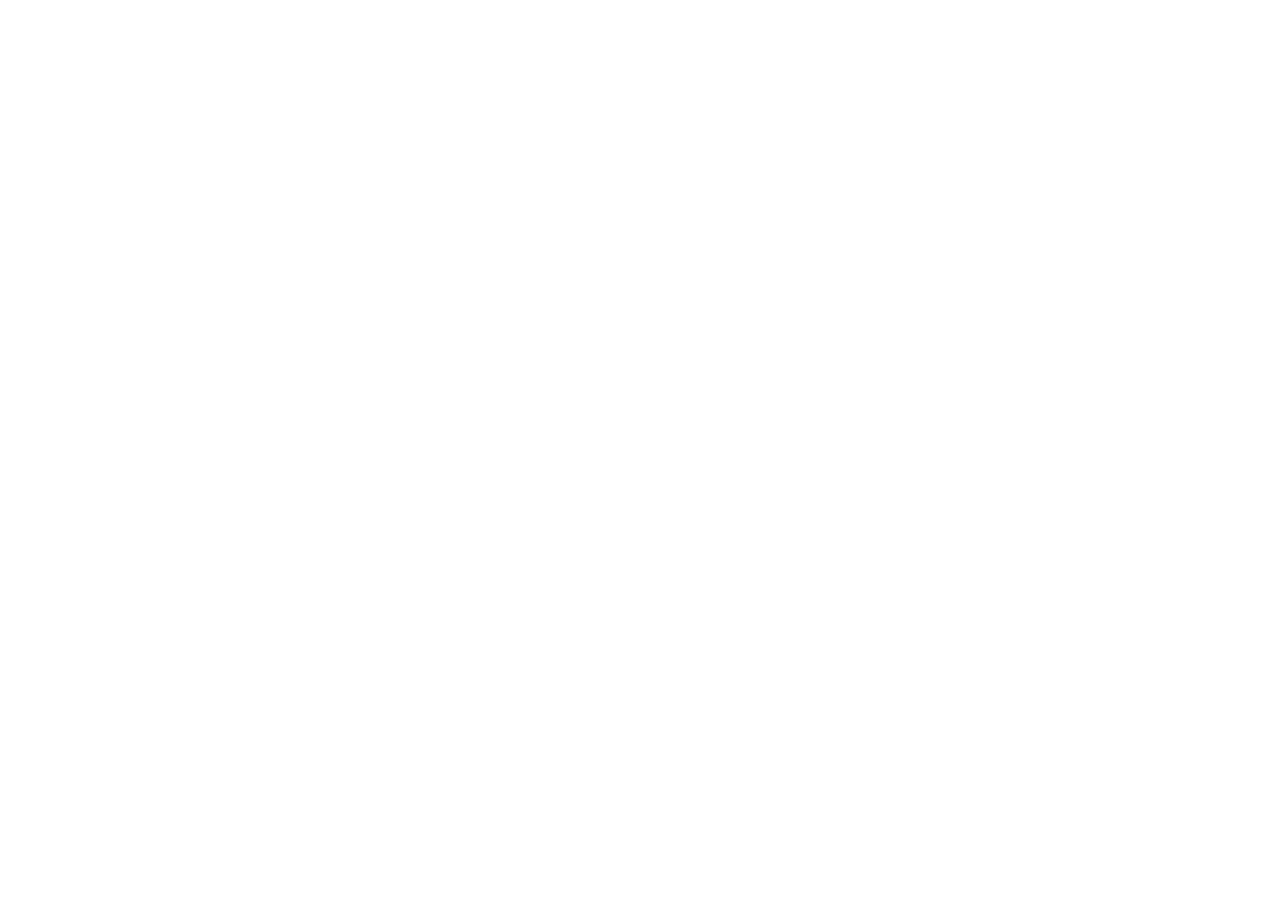
==== readme.html @ f27e63bb "added - readme page" ====
<html lang="en">
<head>
    <meta charset="UTF-8">
    <meta http-equiv="X-UA-Compatible" content="IE=edge">
    <meta name="viewport" content="width=device-width, initial-scale=1.0">
    <title>Notebook readme</title>
</head>
<body>
    
</body>
</html>
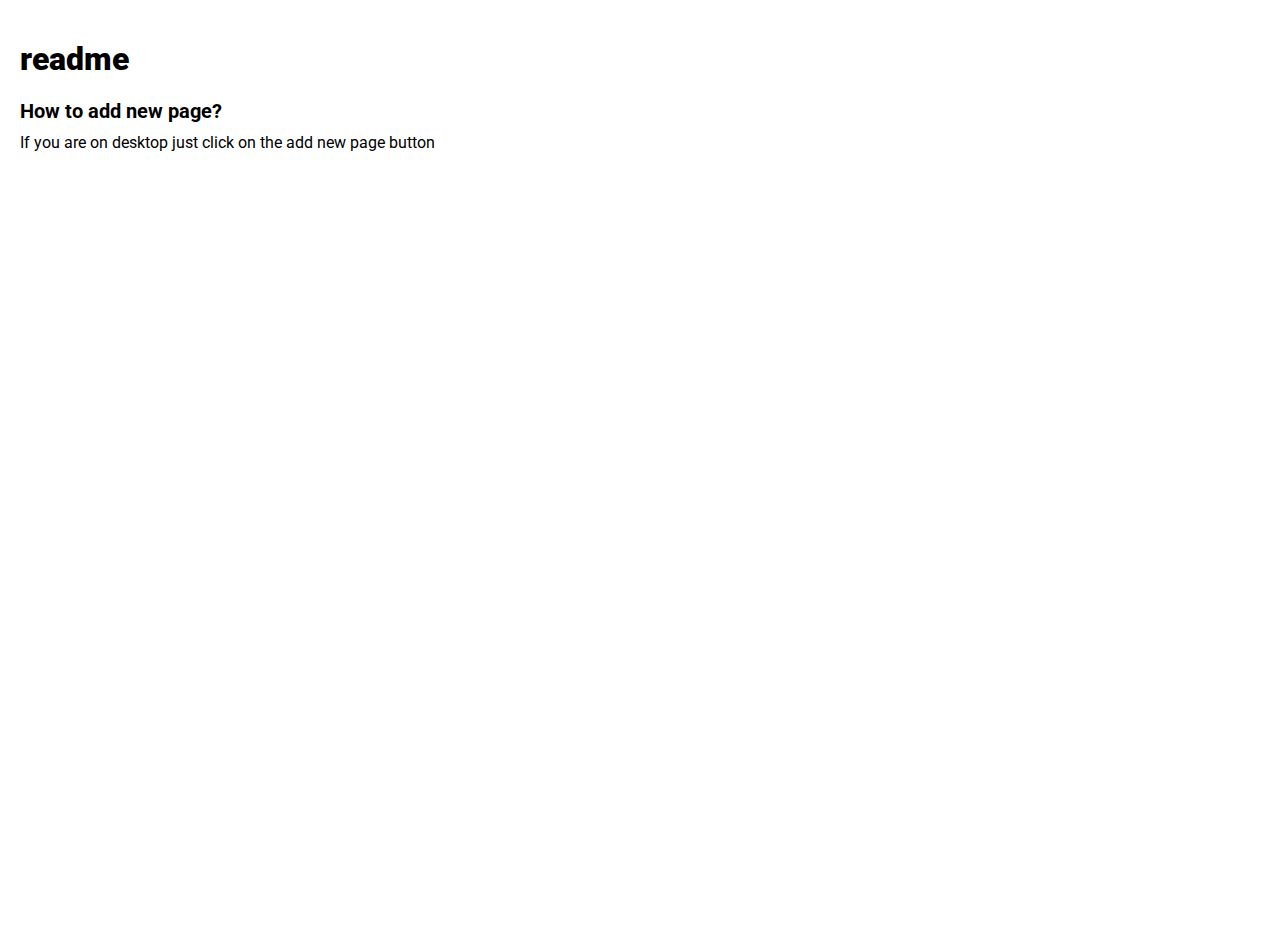
==== commit 131f7be8: "updated - readme" ====
--- a/readme.html
+++ b/readme.html
@@ -3,9 +3,19 @@
     <meta charset="UTF-8">
     <meta http-equiv="X-UA-Compatible" content="IE=edge">
     <meta name="viewport" content="width=device-width, initial-scale=1.0">
+    <link rel="preconnect" href="https://fonts.googleapis.com">
+    <link rel="preconnect" href="https://fonts.gstatic.com" crossorigin>
+    <link href="https://fonts.googleapis.com/css2?family=Roboto:wght@400;700;900&display=swap" rel="stylesheet">
+    <link rel="stylesheet" href="https://cdnjs.cloudflare.com/ajax/libs/font-awesome/6.0.0-beta3/css/all.min.css" integrity="sha512-Fo3rlrZj/k7ujTnHg4CGR2D7kSs0v4LLanw2qksYuRlEzO+tcaEPQogQ0KaoGN26/zrn20ImR1DfuLWnOo7aBA==" crossorigin="anonymous" referrerpolicy="no-referrer" />
+    <link rel="stylesheet" href="css/readme.css">
     <title>Notebook readme</title>
 </head>
 <body>
-    
+    <h1 class="heading">readme</h1>
+
+    <div class="content-wrapper">
+        <div class="section-name">How to add new page?</div>
+        <div class="section-content">If you are on desktop just click on the add new page button</div>
+    </div>
 </body>
 </html>--- a/css/readme.css
+++ b/css/readme.css
@@ -0,0 +1,30 @@
+html,body{
+    margin: 0px;
+    height: 100%;
+    width: 100%;
+    box-sizing: border-box;
+    font-family: 'Roboto', sans-serif;
+}
+
+body>h1{
+    margin-top: 40px;
+    margin-left: 20px;
+}
+
+.heading{
+    font-weight: 900;
+}
+
+.content-wrapper{
+    margin: 10px 20px;
+}
+
+.section-name{
+    font-size: 20px;
+    font-weight: 700;
+}
+
+.section-content{
+    margin-top: 10px;
+    font-weight: 400;
+}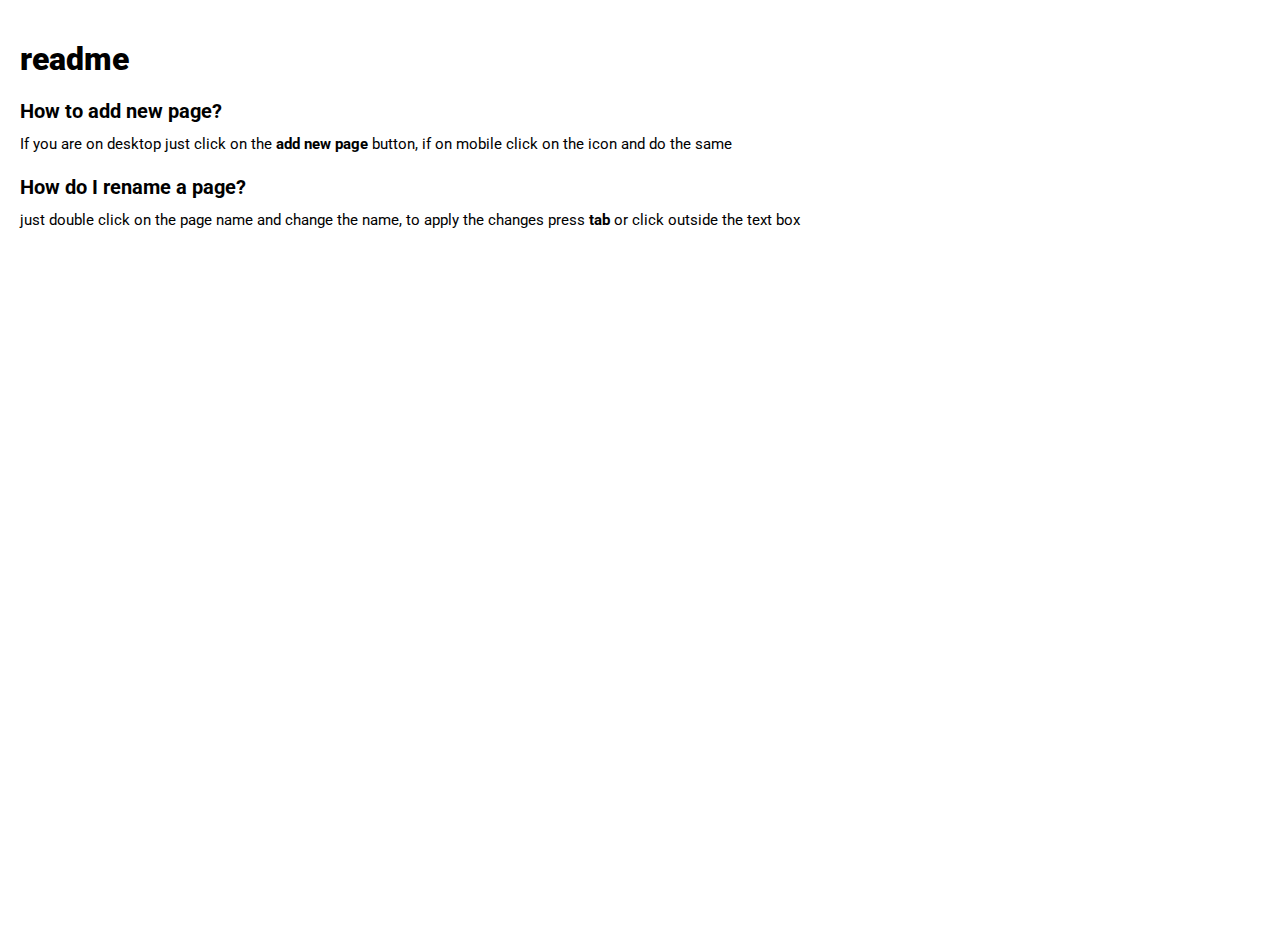
==== commit 6438d700: "update - readme" ====
--- a/readme.html
+++ b/readme.html
@@ -15,7 +15,12 @@
 
     <div class="content-wrapper">
         <div class="section-name">How to add new page?</div>
-        <div class="section-content">If you are on desktop just click on the add new page button</div>
+        <div class="section-content">If you are on desktop just click on the <b>add new page</b> button, if on mobile click on the <i class="fas fa-bars"></i> icon and do the same</div>
+    </div>
+
+    <div class="content-wrapper">
+        <div class="section-name">How do I rename a page?</div>
+        <div class="section-content">just double click on the page name and change the name, to apply the changes press <b>tab</b> or click outside the text box</div>
     </div>
 </body>
 </html>--- a/css/readme.css
+++ b/css/readme.css
@@ -16,7 +16,7 @@
 }
 
 .content-wrapper{
-    margin: 10px 20px;
+    margin: 20px 20px;
 }
 
 .section-name{
@@ -27,4 +27,6 @@
 .section-content{
     margin-top: 10px;
     font-weight: 400;
+    font-size: 15px;
+    line-height: 22px;
 }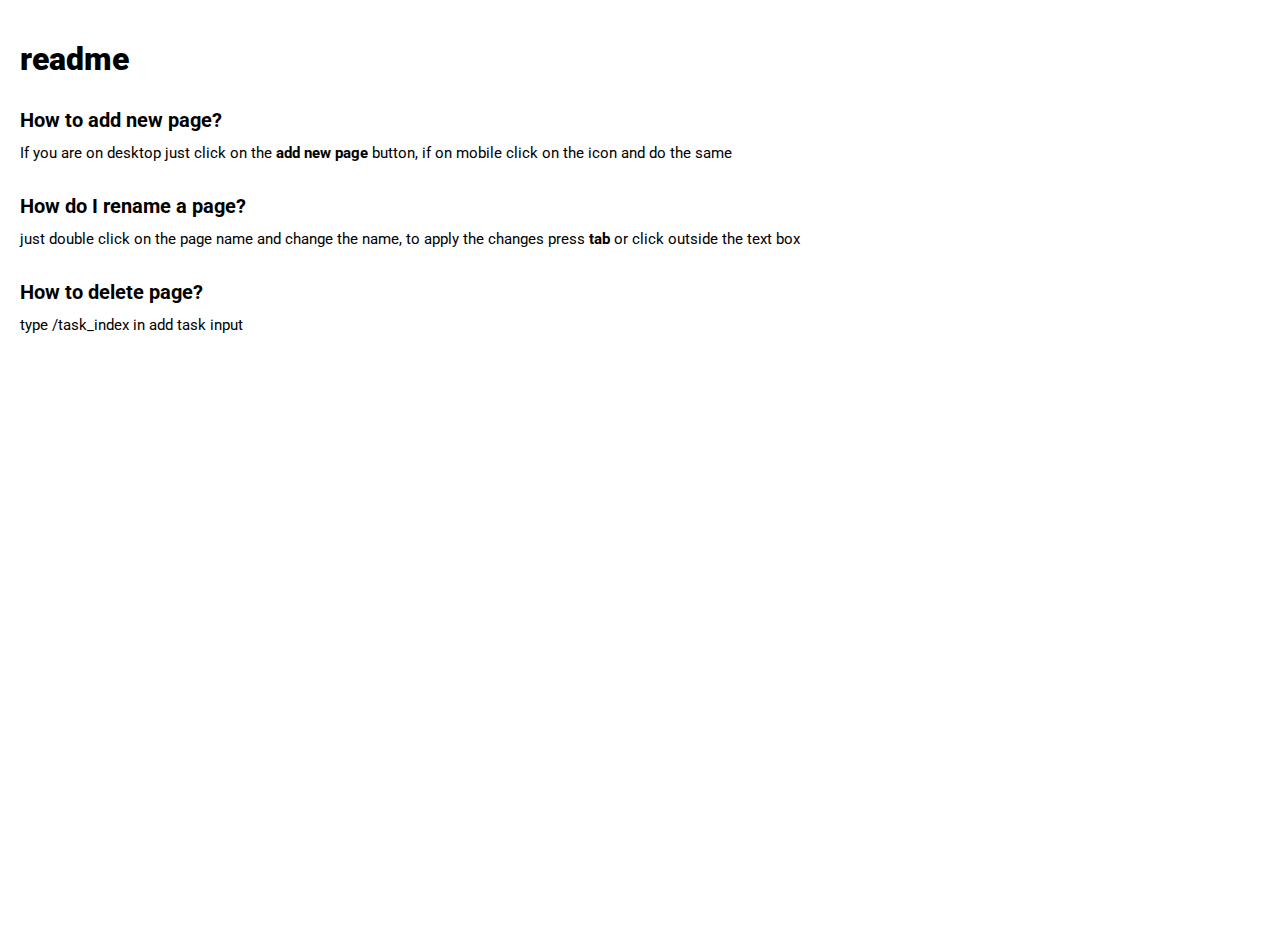
==== commit 9b6ae32e: "update : input placeholder" ====
--- a/readme.html
+++ b/readme.html
@@ -22,5 +22,10 @@
         <div class="section-name">How do I rename a page?</div>
         <div class="section-content">just double click on the page name and change the name, to apply the changes press <b>tab</b> or click outside the text box</div>
     </div>
+
+    <div class="content-wrapper">
+        <div class="section-name">How to delete page?</div>
+        <div class="section-content">type /task_index in add task input</div>
+    </div>
 </body>
 </html>--- a/css/readme.css
+++ b/css/readme.css
@@ -16,7 +16,7 @@
 }
 
 .content-wrapper{
-    margin: 20px 20px;
+    margin: 30px 20px;
 }
 
 .section-name{
